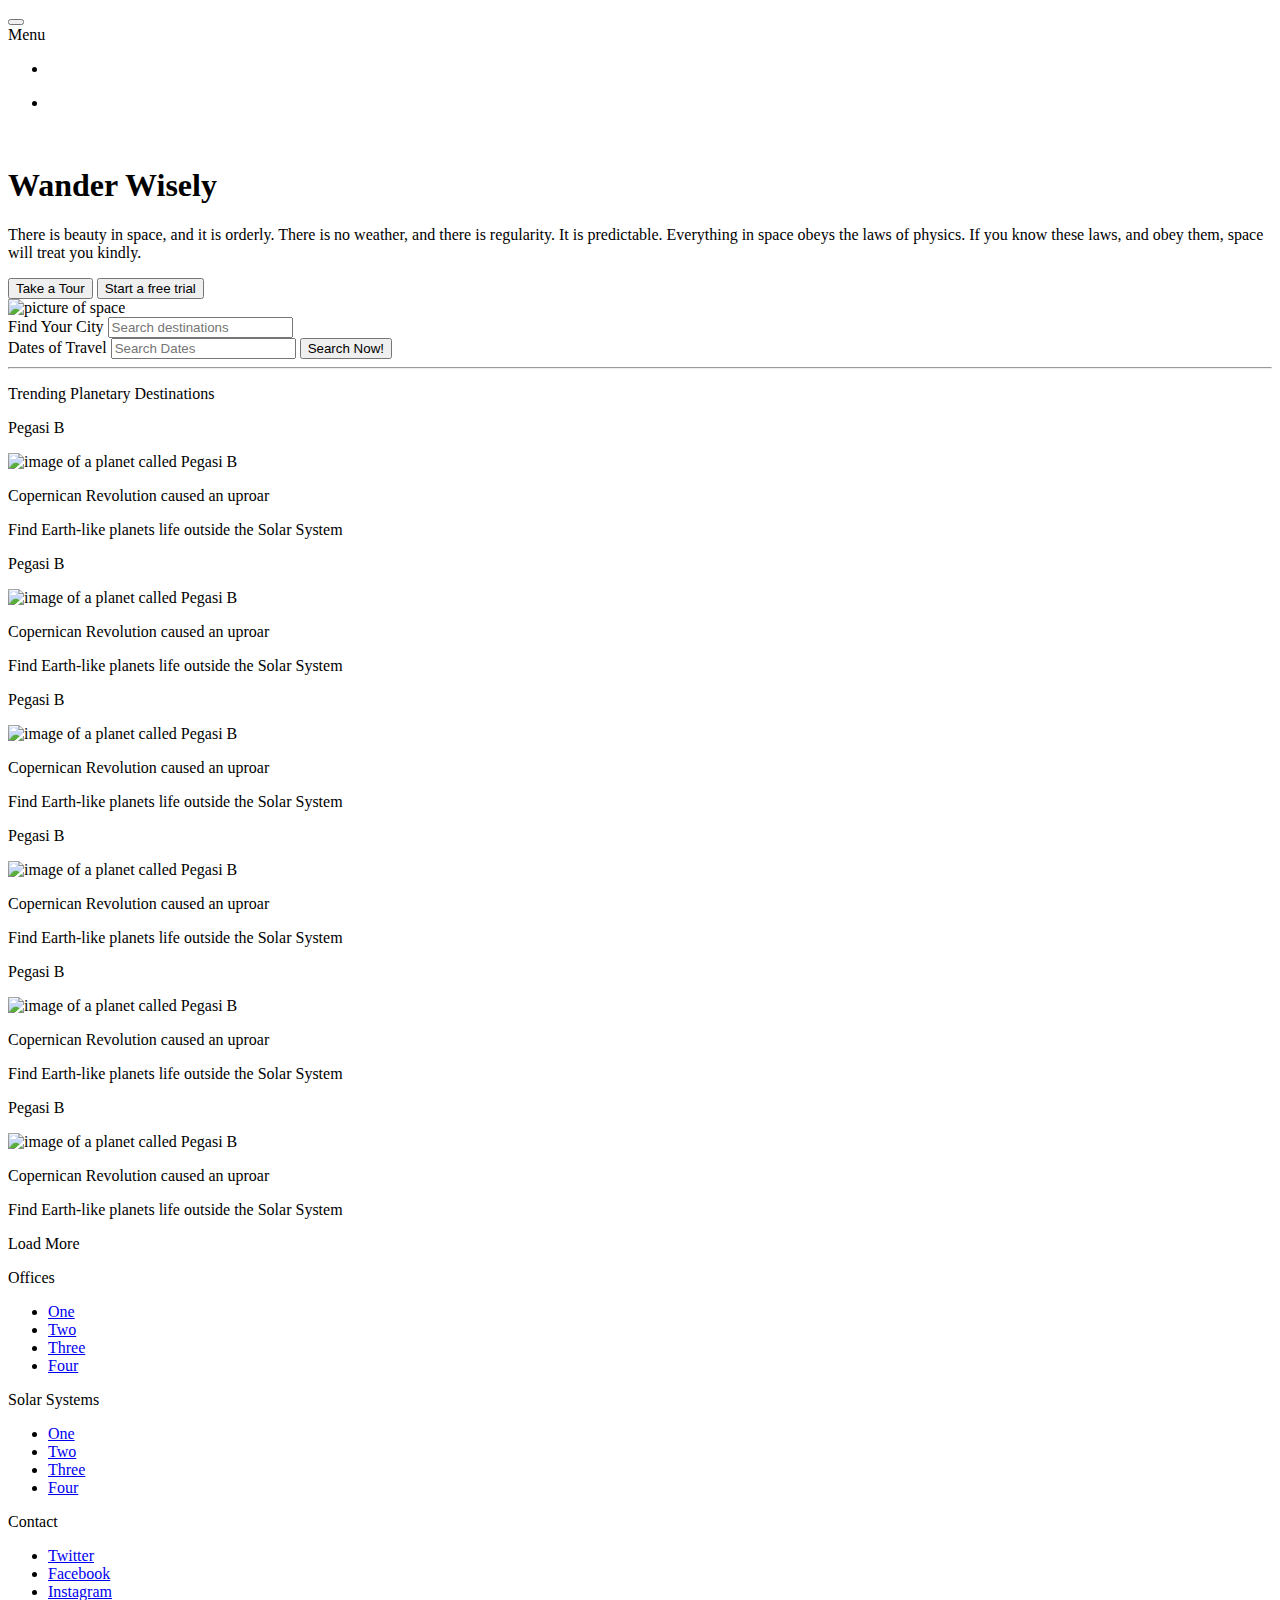
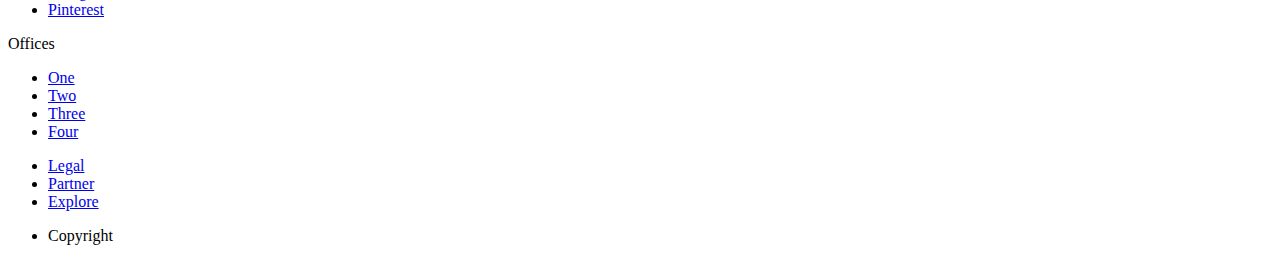
==== real-estate.html @ accbb9ca "layout2" ====
<!doctype html>
<html class="no-js" lang="en">
<head>
<meta charset="utf-8" />
<meta name="viewport" content="width=device-width, initial-scale=1.0" />
<title>Foundation | Welcome</title>
<link rel="stylesheet" href="https://dhbhdrzi4tiry.cloudfront.net/cdn/sites/foundation.min.css">
</head>
<body>

<div class="title-bar" data-responsive-toggle="realEstateMenu" data-hide-for="small">
<button class="menu-icon" type="button" data-toggle></button>
<div class="title-bar-title">Menu</div>
</div>
<div class="top-bar" id="realEstateMenu">
<div class="top-bar-left">
<ul class="menu" data-responsive-menu="accordion">
<li class="menu-text"></li>

</ul>
</div>
<div class="top-bar-right">
<ul class="menu">
<li><a href="#"></a></li>

</ul>
</div>
</div>

<br>
<div class="row">
<div class="medium-7 large-6 columns">
<h1>Wander Wisely</h1>
<p class="subheader">There is beauty in space, and it is orderly. There is no weather, and there is regularity. It is predictable. Everything in space obeys the laws of physics. If you know these laws, and obey them, space will treat you kindly.</p>
<button class="button">Take a Tour</button>
<button class="button">Start a free trial</button>
</div>
<div class="show-for-large large-3 columns">
<img src="https://placehold.it/400x370&text=PSR1257 + 12 C" alt="picture of space">
</div>
<div class="medium-5 large-3 columns">
<div class="callout secondary">
<form>
<div class="row">
<div class="small-12 columns">
<label>Find Your City
<input type="text" placeholder="Search destinations">
</label>
</div>
<div class="small-12 columns">
<label>Dates of Travel
<input type="number" placeholder="Search Dates">
</label>
<button type="submit" class="button">Search Now!</button>
</div>
</div>
</form>
</div>
</div>
</div>
<div class="row column">
<hr>
</div>
<div class="row column">
<p class="lead">Trending Planetary Destinations</p>
</div>
<div class="row small-up-1 medium-up-2 large-up-3">
<div class="column">
<div class="callout">
<p>Pegasi B</p>
<p><img src="https://placehold.it/400x370&text=Pegasi B" alt="image of a planet called Pegasi B"></p>
<p class="lead">Copernican Revolution caused an uproar</p>
<p class="subheader">Find Earth-like planets life outside the Solar System</p>
</div>
</div>
<div class="column">
<div class="callout">
<p>Pegasi B</p>
<p><img src="https://placehold.it/400x370&text=Pegasi B" alt="image of a planet called Pegasi B"></p>
<p class="lead">Copernican Revolution caused an uproar</p>
<p class="subheader">Find Earth-like planets life outside the Solar System</p>
</div>
</div>
<div class="column">
<div class="callout">
<p>Pegasi B</p>
<p><img src="https://placehold.it/400x370&text=Pegasi B" alt="image of a planet called Pegasi B"></p>
<p class="lead">Copernican Revolution caused an uproar</p>
<p class="subheader">Find Earth-like planets life outside the Solar System</p>
</div>
</div>
<div class="column">
<div class="callout">
<p>Pegasi B</p>
<p><img src="https://placehold.it/400x370&text=Pegasi B" alt="image of a planet called Pegasi B"></p>
<p class="lead">Copernican Revolution caused an uproar</p>
<p class="subheader">Find Earth-like planets life outside the Solar System</p>
</div>
</div>
<div class="column">
<div class="callout">
<p>Pegasi B</p>
<p><img src="https://placehold.it/400x370&text=Pegasi B" alt="image of a planet called Pegasi B"></p>
<p class="lead">Copernican Revolution caused an uproar</p>
<p class="subheader">Find Earth-like planets life outside the Solar System</p>
</div>
</div>
<div class="column">
<div class="callout">
<p>Pegasi B</p>
<p><img src="https://placehold.it/400x370&text=Pegasi B" alt="image of a planet called Pegasi B"></p>
<p class="lead">Copernican Revolution caused an uproar</p>
<p class="subheader">Find Earth-like planets life outside the Solar System</p>
</div>
</div>
</div>
<div class="row column">
<a class="button hollow expanded">Load More</a>
</div>
<footer>
<div class="row expanded callout secondary">
<div class="small-6 large-3 columns">
<p class="lead">Offices</p>
<ul class="menu vertical">
<li><a href="#">One</a></li>
<li><a href="#">Two</a></li>
<li><a href="#">Three</a></li>
<li><a href="#">Four</a></li>
</ul>
</div>
<div class="small-6 large-3 columns">
<p class="lead">Solar Systems</p>
<ul class="menu vertical">
<li><a href="#">One</a></li>
<li><a href="#">Two</a></li>
<li><a href="#">Three</a></li>
<li><a href="#">Four</a></li>
</ul>
</div>
<div class="small-6 large-3 columns">
<p class="lead">Contact</p>
<ul class="menu vertical">
<li><a href="#"><i class="fi-social-twitter"></i> Twitter</a></li>
<li><a href="#"><i class="fi-social-facebook"></i> Facebook</a></li>
<li><a href="#"><i class="fi-social-instagram"></i> Instagram</a></li>
<li><a href="#"><i class="fi-social-pinterest"></i> Pinterest</a></li>
</ul>
</div>
<div class="small-6 large-3 columns">
<p class="lead">Offices</p>
<ul class="menu vertical">
<li><a href="#">One</a></li>
<li><a href="#">Two</a></li>
<li><a href="#">Three</a></li>
<li><a href="#">Four</a></li>
</ul>
</div>
</div>
<div class="row">
<div class="medium-6 columns">
<ul class="menu">
<li><a href="#">Legal</a></li>
<li><a href="#">Partner</a></li>
<li><a href="#">Explore</a></li>
</ul>
</div>
<div class="medium-6 columns">
<ul class="menu float-right">
<li class="menu-text">Copyright</li>
</ul>
</div>
</div>
</footer>
<script src="https://code.jquery.com/jquery-2.1.4.min.js"></script>
<script src="https://dhbhdrzi4tiry.cloudfront.net/cdn/sites/foundation.js"></script>
<script>
      $(document).foundation();
    </script>
</body>
</html>
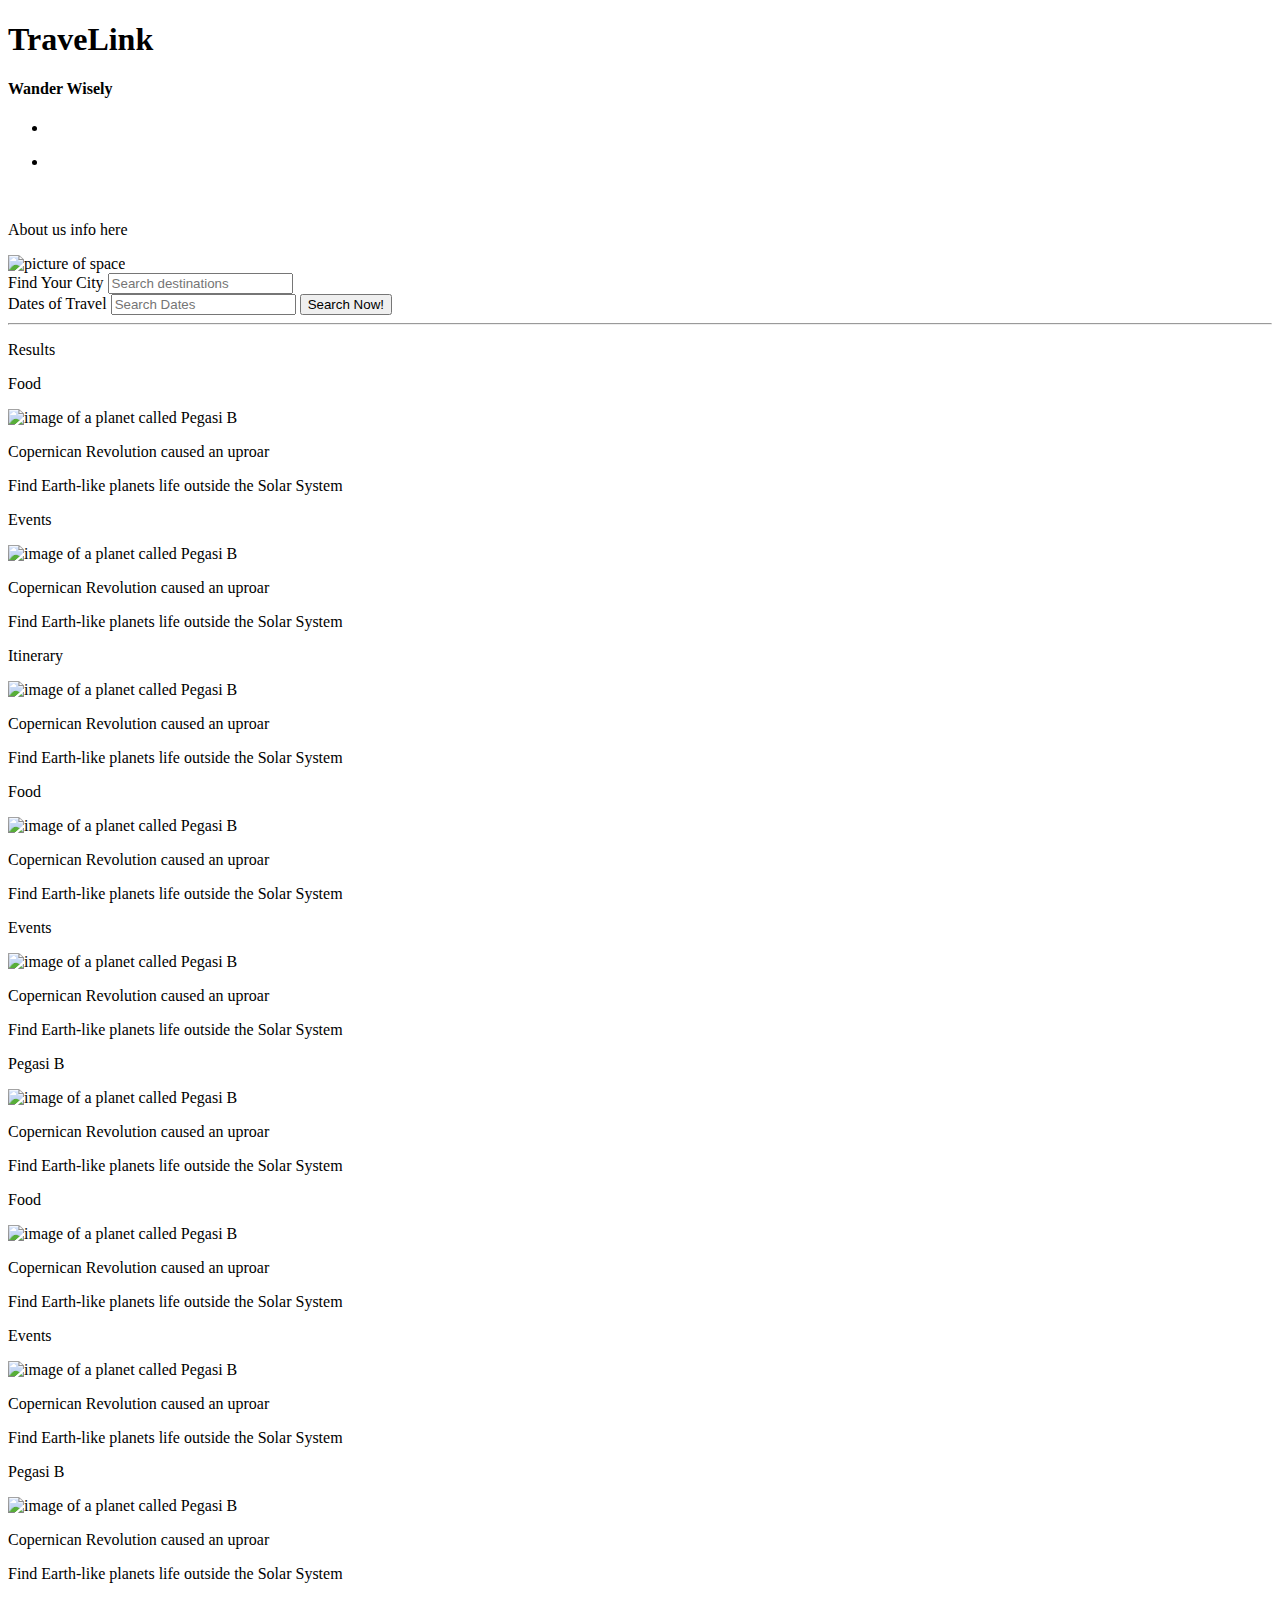
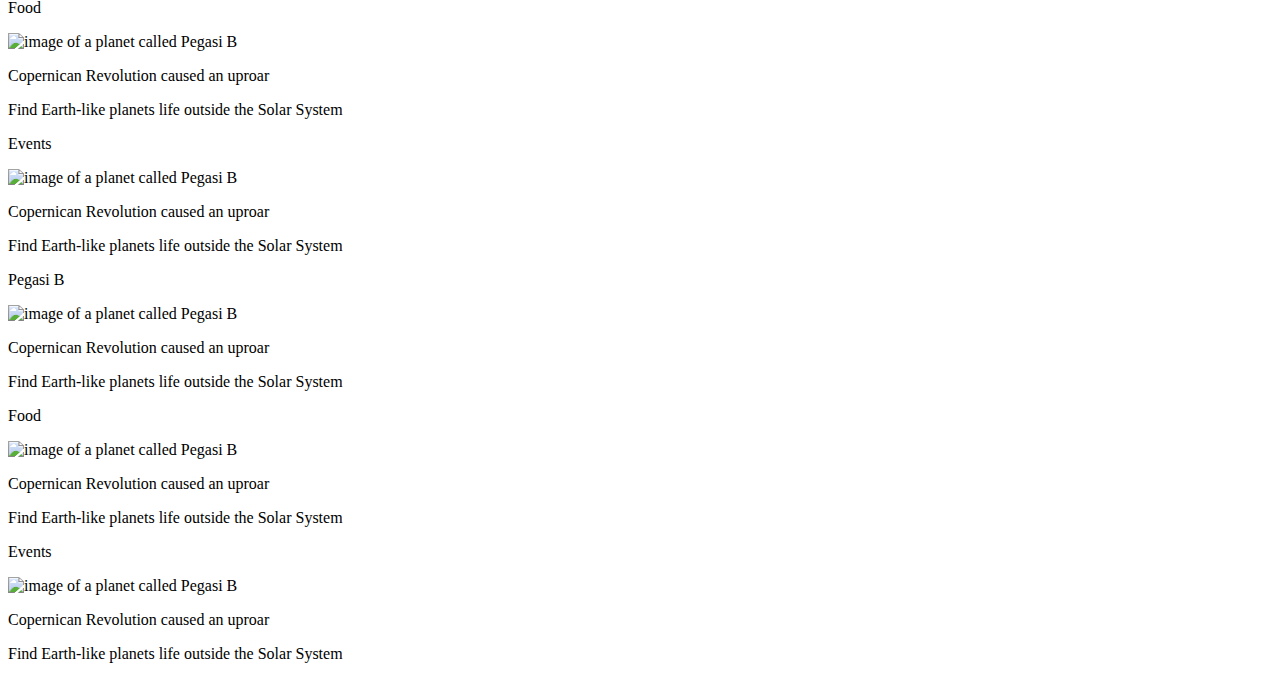
==== commit df625fe3: "3rd layout" ====
--- a/real-estate.html
+++ b/real-estate.html
@@ -1,180 +1,297 @@
-<!doctype html>
+<!DOCTYPE html>
 <html class="no-js" lang="en">
-<head>
-<meta charset="utf-8" />
-<meta name="viewport" content="width=device-width, initial-scale=1.0" />
-<title>Foundation | Welcome</title>
-<link rel="stylesheet" href="https://dhbhdrzi4tiry.cloudfront.net/cdn/sites/foundation.min.css">
-</head>
-<body>
+  <head>
+    <meta charset="utf-8" />
+    <meta name="viewport" content="width=device-width, initial-scale=1.0" />
+    <title>Foundation | Welcome</title>
+    <link rel="stylesheet" href="style.css">
+    <link
+      rel="stylesheet"
+      href="https://dhbhdrzi4tiry.cloudfront.net/cdn/sites/foundation.min.css"
+    />
+   
+  </head>
+  <body>
+    <div class="title-bar"></div>
+      <h1>TraveLink</h1><h4>Wander Wisely</h4> 
+      
+    </div>
+    <div class="top-bar" id="realEstateMenu">
+      <div class="top-bar-left">
+        <ul class="menu" data-responsive-menu="accordion">
+          <li class="menu-text"></li>
+        </ul>
+      </div>
+      <div class="top-bar-right">
+        <ul class="menu">
+          <li><a href="#"></a></li>
+        </ul>
+      </div>
+    </div>
 
-<div class="title-bar" data-responsive-toggle="realEstateMenu" data-hide-for="small">
-<button class="menu-icon" type="button" data-toggle></button>
-<div class="title-bar-title">Menu</div>
-</div>
-<div class="top-bar" id="realEstateMenu">
-<div class="top-bar-left">
-<ul class="menu" data-responsive-menu="accordion">
-<li class="menu-text"></li>
-
-</ul>
-</div>
-<div class="top-bar-right">
-<ul class="menu">
-<li><a href="#"></a></li>
-
-</ul>
-</div>
-</div>
-
-<br>
-<div class="row">
-<div class="medium-7 large-6 columns">
-<h1>Wander Wisely</h1>
-<p class="subheader">There is beauty in space, and it is orderly. There is no weather, and there is regularity. It is predictable. Everything in space obeys the laws of physics. If you know these laws, and obey them, space will treat you kindly.</p>
-<button class="button">Take a Tour</button>
-<button class="button">Start a free trial</button>
-</div>
-<div class="show-for-large large-3 columns">
-<img src="https://placehold.it/400x370&text=PSR1257 + 12 C" alt="picture of space">
-</div>
-<div class="medium-5 large-3 columns">
-<div class="callout secondary">
-<form>
-<div class="row">
-<div class="small-12 columns">
-<label>Find Your City
-<input type="text" placeholder="Search destinations">
-</label>
-</div>
-<div class="small-12 columns">
-<label>Dates of Travel
-<input type="number" placeholder="Search Dates">
-</label>
-<button type="submit" class="button">Search Now!</button>
-</div>
-</div>
-</form>
-</div>
-</div>
-</div>
-<div class="row column">
-<hr>
-</div>
-<div class="row column">
-<p class="lead">Trending Planetary Destinations</p>
-</div>
-<div class="row small-up-1 medium-up-2 large-up-3">
-<div class="column">
-<div class="callout">
-<p>Pegasi B</p>
-<p><img src="https://placehold.it/400x370&text=Pegasi B" alt="image of a planet called Pegasi B"></p>
-<p class="lead">Copernican Revolution caused an uproar</p>
-<p class="subheader">Find Earth-like planets life outside the Solar System</p>
-</div>
-</div>
-<div class="column">
-<div class="callout">
-<p>Pegasi B</p>
-<p><img src="https://placehold.it/400x370&text=Pegasi B" alt="image of a planet called Pegasi B"></p>
-<p class="lead">Copernican Revolution caused an uproar</p>
-<p class="subheader">Find Earth-like planets life outside the Solar System</p>
-</div>
-</div>
-<div class="column">
-<div class="callout">
-<p>Pegasi B</p>
-<p><img src="https://placehold.it/400x370&text=Pegasi B" alt="image of a planet called Pegasi B"></p>
-<p class="lead">Copernican Revolution caused an uproar</p>
-<p class="subheader">Find Earth-like planets life outside the Solar System</p>
-</div>
-</div>
-<div class="column">
-<div class="callout">
-<p>Pegasi B</p>
-<p><img src="https://placehold.it/400x370&text=Pegasi B" alt="image of a planet called Pegasi B"></p>
-<p class="lead">Copernican Revolution caused an uproar</p>
-<p class="subheader">Find Earth-like planets life outside the Solar System</p>
-</div>
-</div>
-<div class="column">
-<div class="callout">
-<p>Pegasi B</p>
-<p><img src="https://placehold.it/400x370&text=Pegasi B" alt="image of a planet called Pegasi B"></p>
-<p class="lead">Copernican Revolution caused an uproar</p>
-<p class="subheader">Find Earth-like planets life outside the Solar System</p>
-</div>
-</div>
-<div class="column">
-<div class="callout">
-<p>Pegasi B</p>
-<p><img src="https://placehold.it/400x370&text=Pegasi B" alt="image of a planet called Pegasi B"></p>
-<p class="lead">Copernican Revolution caused an uproar</p>
-<p class="subheader">Find Earth-like planets life outside the Solar System</p>
-</div>
-</div>
-</div>
-<div class="row column">
-<a class="button hollow expanded">Load More</a>
-</div>
-<footer>
-<div class="row expanded callout secondary">
-<div class="small-6 large-3 columns">
-<p class="lead">Offices</p>
-<ul class="menu vertical">
-<li><a href="#">One</a></li>
-<li><a href="#">Two</a></li>
-<li><a href="#">Three</a></li>
-<li><a href="#">Four</a></li>
-</ul>
-</div>
-<div class="small-6 large-3 columns">
-<p class="lead">Solar Systems</p>
-<ul class="menu vertical">
-<li><a href="#">One</a></li>
-<li><a href="#">Two</a></li>
-<li><a href="#">Three</a></li>
-<li><a href="#">Four</a></li>
-</ul>
-</div>
-<div class="small-6 large-3 columns">
-<p class="lead">Contact</p>
-<ul class="menu vertical">
-<li><a href="#"><i class="fi-social-twitter"></i> Twitter</a></li>
-<li><a href="#"><i class="fi-social-facebook"></i> Facebook</a></li>
-<li><a href="#"><i class="fi-social-instagram"></i> Instagram</a></li>
-<li><a href="#"><i class="fi-social-pinterest"></i> Pinterest</a></li>
-</ul>
-</div>
-<div class="small-6 large-3 columns">
-<p class="lead">Offices</p>
-<ul class="menu vertical">
-<li><a href="#">One</a></li>
-<li><a href="#">Two</a></li>
-<li><a href="#">Three</a></li>
-<li><a href="#">Four</a></li>
-</ul>
-</div>
-</div>
-<div class="row">
-<div class="medium-6 columns">
-<ul class="menu">
-<li><a href="#">Legal</a></li>
-<li><a href="#">Partner</a></li>
-<li><a href="#">Explore</a></li>
-</ul>
-</div>
-<div class="medium-6 columns">
-<ul class="menu float-right">
-<li class="menu-text">Copyright</li>
-</ul>
-</div>
-</div>
-</footer>
-<script src="https://code.jquery.com/jquery-2.1.4.min.js"></script>
-<script src="https://dhbhdrzi4tiry.cloudfront.net/cdn/sites/foundation.js"></script>
-<script>
+    <br />
+    <div class="row">
+      <div class="medium-7 large-6 columns">
+        
+        <p class="subheader">
+         About us info here
+        </p>
+        
+      </div>
+      <div class="show-for-large large-3 columns">
+        <img
+          src="https://placehold.it/400x370&text=PSR1257 + 12 C"
+          alt="picture of space"
+        />
+      </div>
+      <div class="medium-5 large-3 columns">
+        <div class="callout secondary">
+          <form>
+            <div class="row">
+              <div class="small-12 columns">
+                <label
+                  >Find Your City
+                  <input type="text" placeholder="Search destinations" />
+                </label>
+              </div>
+              <div class="small-12 columns">
+                <label
+                  >Dates of Travel
+                  <input type="number" placeholder="Search Dates" />
+                </label>
+                <button type="submit" class="button">Search Now!</button>
+              </div>
+            </div>
+          </form>
+        </div>
+      </div>
+    </div>
+    <div class="row column">
+      <hr />
+    </div>
+    <div class="row column">
+      <p class="lead">Results</p>
+    </div>
+    <div class="row small-up-1 medium-up-2 large-up-3">
+      <div class="column">
+        <div class="callout">
+          <p>Food</p>
+          <p>
+            <img
+              src="https://placehold.it/400x370&text=Pegasi B"
+              alt="image of a planet called Pegasi B"
+            />
+          </p>
+          <p class="lead">Copernican Revolution caused an uproar</p>
+          <p class="subheader">
+            Find Earth-like planets life outside the Solar System
+          </p>
+        </div>
+      </div>
+      <div class="column">
+        <div class="callout">
+          <p>Events</p>
+          <p>
+            <img
+              src="https://placehold.it/400x370&text=Pegasi B"
+              alt="image of a planet called Pegasi B"
+            />
+          </p>
+          <p class="lead">Copernican Revolution caused an uproar</p>
+          <p class="subheader">
+            Find Earth-like planets life outside the Solar System
+          </p>
+        </div>
+      </div>
+      <div class="column">
+        <div class="callout">
+          <p>Itinerary</p>
+          <p>
+            <img
+              src="https://placehold.it/400x370&text=Pegasi B"
+              alt="image of a planet called Pegasi B"
+            />
+          </p>
+          <p class="lead">Copernican Revolution caused an uproar</p>
+          <p class="subheader">
+            Find Earth-like planets life outside the Solar System
+          </p>
+        </div>
+      </div>
+      <div class="column">
+        <div class="callout">
+          <p>Food</p>
+          <p>
+            <img
+              src="https://placehold.it/400x370&text=Pegasi B"
+              alt="image of a planet called Pegasi B"
+            />
+          </p>
+          <p class="lead">Copernican Revolution caused an uproar</p>
+          <p class="subheader">
+            Find Earth-like planets life outside the Solar System
+          </p>
+        </div>
+      </div>
+      <div class="column">
+        <div class="callout">
+          <p>Events</p>
+          <p>
+            <img
+              src="https://placehold.it/400x370&text=Pegasi B"
+              alt="image of a planet called Pegasi B"
+            />
+          </p>
+          <p class="lead">Copernican Revolution caused an uproar</p>
+          <p class="subheader">
+            Find Earth-like planets life outside the Solar System
+          </p>
+        </div>
+      </div>
+      <div class="column">
+        <div class="callout">
+          <p>Pegasi B</p>
+          <p>
+            <img
+              src="https://placehold.it/400x370&text=Pegasi B"
+              alt="image of a planet called Pegasi B"
+            />
+          </p>
+          <p class="lead">Copernican Revolution caused an uproar</p>
+          <p class="subheader">
+            Find Earth-like planets life outside the Solar System
+          </p>
+        </div>
+      </div>
+      <div class="column">
+        <div class="callout">
+          <p>Food</p>
+          <p>
+            <img
+              src="https://placehold.it/400x370&text=Pegasi B"
+              alt="image of a planet called Pegasi B"
+            />
+          </p>
+          <p class="lead">Copernican Revolution caused an uproar</p>
+          <p class="subheader">
+            Find Earth-like planets life outside the Solar System
+          </p>
+        </div>
+      </div>
+      <div class="column">
+        <div class="callout">
+          <p>Events</p>
+          <p>
+            <img
+              src="https://placehold.it/400x370&text=Pegasi B"
+              alt="image of a planet called Pegasi B"
+            />
+          </p>
+          <p class="lead">Copernican Revolution caused an uproar</p>
+          <p class="subheader">
+            Find Earth-like planets life outside the Solar System
+          </p>
+        </div>
+      </div>
+      <div class="column">
+        <div class="callout">
+          <p>Pegasi B</p>
+          <p>
+            <img
+              src="https://placehold.it/400x370&text=Pegasi B"
+              alt="image of a planet called Pegasi B"
+            />
+          </p>
+          <p class="lead">Copernican Revolution caused an uproar</p>
+          <p class="subheader">
+            Find Earth-like planets life outside the Solar System
+          </p>
+        </div>
+      </div>
+      <div class="column">
+        <div class="callout">
+          <p>Food</p>
+          <p>
+            <img
+              src="https://placehold.it/400x370&text=Pegasi B"
+              alt="image of a planet called Pegasi B"
+            />
+          </p>
+          <p class="lead">Copernican Revolution caused an uproar</p>
+          <p class="subheader">
+            Find Earth-like planets life outside the Solar System
+          </p>
+        </div>
+      </div>
+      <div class="column">
+        <div class="callout">
+          <p>Events</p>
+          <p>
+            <img
+              src="https://placehold.it/400x370&text=Pegasi B"
+              alt="image of a planet called Pegasi B"
+            />
+          </p>
+          <p class="lead">Copernican Revolution caused an uproar</p>
+          <p class="subheader">
+            Find Earth-like planets life outside the Solar System
+          </p>
+        </div>
+      </div>
+      <div class="column">
+        <div class="callout">
+          <p>Pegasi B</p>
+          <p>
+            <img
+              src="https://placehold.it/400x370&text=Pegasi B"
+              alt="image of a planet called Pegasi B"
+            />
+          </p>
+          <p class="lead">Copernican Revolution caused an uproar</p>
+          <p class="subheader">
+            Find Earth-like planets life outside the Solar System
+          </p>
+        </div>
+      </div>
+      <div class="column">
+        <div class="callout">
+          <p>Food</p>
+          <p>
+            <img
+              src="https://placehold.it/400x370&text=Pegasi B"
+              alt="image of a planet called Pegasi B"
+            />
+          </p>
+          <p class="lead">Copernican Revolution caused an uproar</p>
+          <p class="subheader">
+            Find Earth-like planets life outside the Solar System
+          </p>
+        </div>
+      </div>
+      <div class="column">
+        <div class="callout">
+          <p>Events</p>
+          <p>
+            <img
+              src="https://placehold.it/400x370&text=Pegasi B"
+              alt="image of a planet called Pegasi B"
+            />
+          </p>
+          <p class="lead">Copernican Revolution caused an uproar</p>
+          <p class="subheader">
+            Find Earth-like planets life outside the Solar System
+          </p>
+        </div>
+      </div>
+    </div>
+   
+    <footer>
+  
+    </footer>
+    <script src="https://code.jquery.com/jquery-2.1.4.min.js"></script>
+    <script src="https://dhbhdrzi4tiry.cloudfront.net/cdn/sites/foundation.js"></script>
+    <script>
       $(document).foundation();
     </script>
-</body>
+  </body>
 </html>
--- a/style.css
+++ b/style.css
@@ -0,0 +1,11 @@
+html {
+    background-image: url("https://static9.depositphotos.com/1441191/1196/v/950/depositphotos_11961483-stock-illustration-travel-background.jpg");
+    background-repeat: no-repeat;
+    background-size: cover;
+    font-family: "Roboto";
+  }
+
+  .oneline {
+      color:black;
+      display: inline-block
+      }